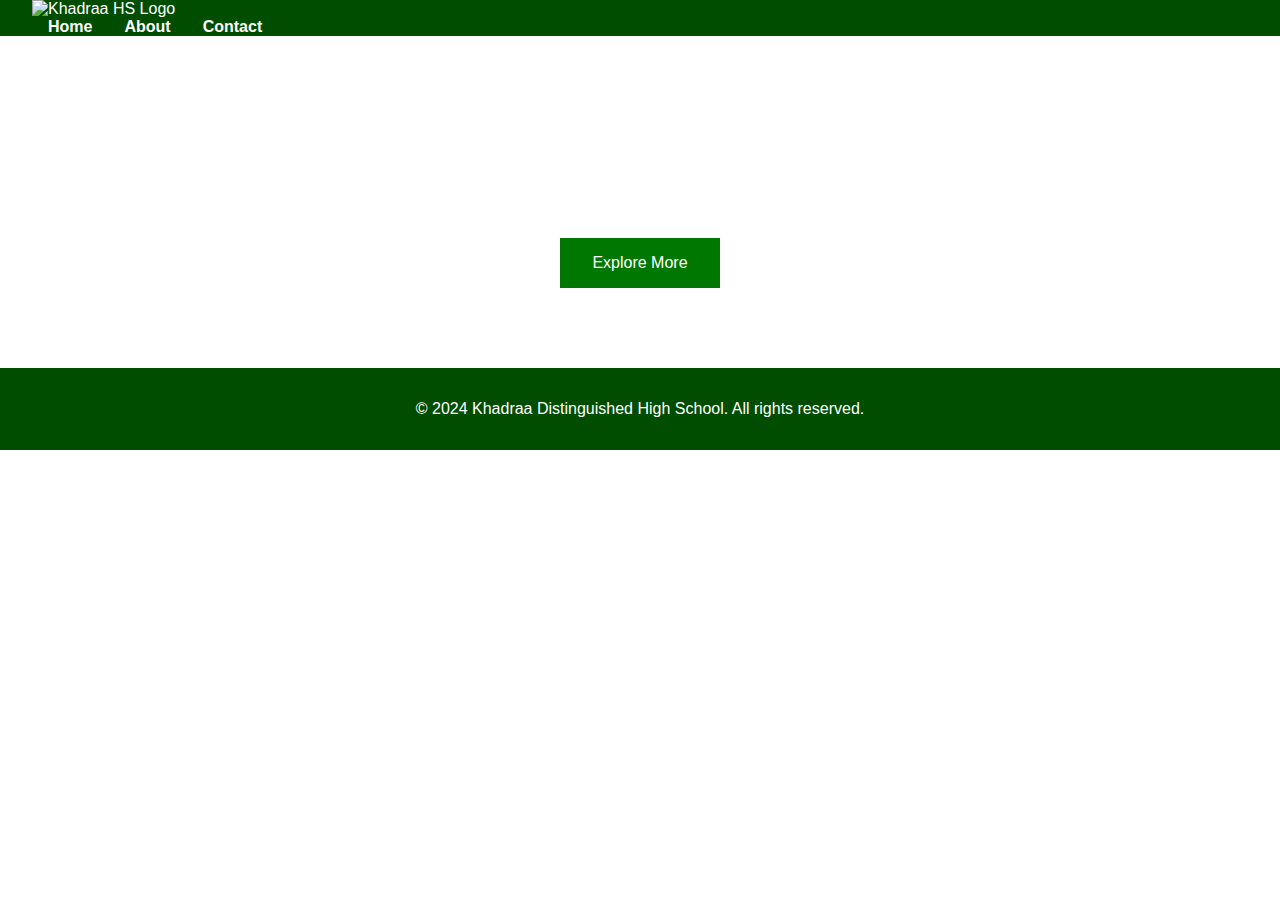
==== index.html @ 8d60a10f "Add files via upload" ====
<!DOCTYPE html>
<html lang="en">
<head>
    <meta charset="UTF-8">
    <meta name="viewport" content="width=device-width, initial-scale=1.0">
    <title>Khadraa Distinguished HS</title>
    <link rel="stylesheet" href="style.css">
</head>
<body>
    <header>
        <nav>
            <img src="assets/logo.png" alt="Khadraa HS Logo" class="logo">
            <ul>
                <li><a href="index.html">Home</a></li>
                <li><a href="about.html">About</a></li>
                <li><a href="contact.html">Contact</a></li>
            </ul>
        </nav>
    </header>
    <main>
        <section class="hero">
            <h1>Welcome to Khadraa Distinguished High School</h1>
            <p>Empowering students for a brighter future.</p>
            <button onclick="exploreMore()">Explore More</button>
        </section>
    </main>
    <footer>
        <p>&copy; 2024 Khadraa Distinguished High School. All rights reserved.</p>
    </footer>
    <script src="script.js"></script>
</body>
</html>
---- style.css ----
body {
    font-family: Arial, sans-serif;
    margin: 0;
    padding: 0;
}

header {
    background-color: #004d00;
    color: white;
    padding: 1rem 0;
    display: flex;
    justify-content: space-between;
    align-items: center;
    padding: 0 2rem;
}

header .logo {
    height: 50px;
}

nav ul {
    list-style: none;
    display: flex;
    margin: 0;
    padding: 0;
}

nav ul li {
    margin: 0 1rem;
}

nav ul li a {
    color: white;
    text-decoration: none;
    font-weight: bold;
}

.hero {
    background-image: url('assets/hero.jpg');
    background-size: cover;
    background-position: center;
    text-align: center;
    padding: 5rem 2rem;
    color: white;
}

.hero h1 {
    font-size: 2.5rem;
    margin-bottom: 1rem;
}

.hero button {
    background-color: #007700;
    color: white;
    border: none;
    padding: 1rem 2rem;
    cursor: pointer;
    font-size: 1rem;
}

footer {
    text-align: center;
    padding: 1rem;
    background-color: #004d00;
    color: white;
}
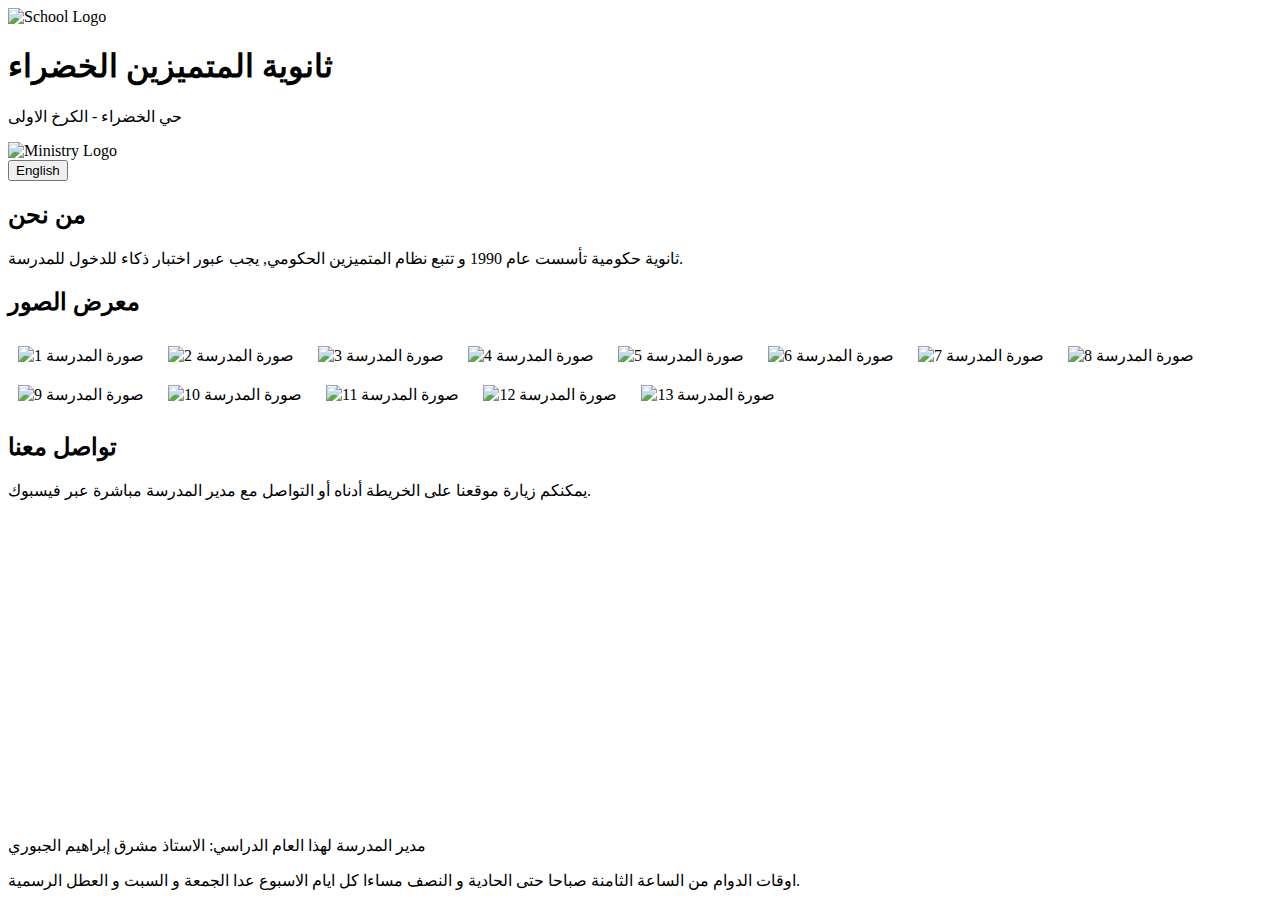
==== commit 8831475d: "removed contacting" ====
--- a/index.html
+++ b/index.html
@@ -1,32 +1,111 @@
-<!DOCTYPE html>
-<html lang="en">
-<head>
-    <meta charset="UTF-8">
-    <meta name="viewport" content="width=device-width, initial-scale=1.0">
-    <title>Khadraa Distinguished HS</title>
-    <link rel="stylesheet" href="style.css">
-</head>
-<body>
-    <header>
-        <nav>
-            <img src="assets/logo.png" alt="Khadraa HS Logo" class="logo">
-            <ul>
-                <li><a href="index.html">Home</a></li>
-                <li><a href="about.html">About</a></li>
-                <li><a href="contact.html">Contact</a></li>
-            </ul>
-        </nav>
-    </header>
-    <main>
-        <section class="hero">
-            <h1>Welcome to Khadraa Distinguished High School</h1>
-            <p>Empowering students for a brighter future.</p>
-            <button onclick="exploreMore()">Explore More</button>
-        </section>
-    </main>
-    <footer>
-        <p>&copy; 2024 Khadraa Distinguished High School. All rights reserved.</p>
-    </footer>
-    <script src="script.js"></script>
-</body>
-</html>
+<!DOCTYPE html>
+<html lang="ar">
+<head>
+    <meta charset="UTF-8">
+    <meta name="viewport" content="width=device-width, initial-scale=1.0">
+    <title>ثانوية المتميزين الخضراء</title>
+    <link rel="stylesheet" href="css/style.css">
+    <style>
+        .hidden {
+            display: none;
+        }
+
+        .images img {
+            width: 200px;
+            height: auto;
+            margin: 10px;
+        }
+    </style>
+    <script>
+        function toggleLanguage() {
+            const arabicContent = document.querySelectorAll('.arabic');
+            const englishContent = document.querySelectorAll('.english');
+            const html = document.querySelector('html');
+
+            if (html.lang === 'ar') {
+                html.lang = 'en';
+                document.getElementById('toggle-btn').innerText = 'العربية';
+                arabicContent.forEach(el => el.classList.add('hidden'));
+                englishContent.forEach(el => el.classList.remove('hidden'));
+            } else {
+                html.lang = 'ar';
+                document.getElementById('toggle-btn').innerText = 'English';
+                arabicContent.forEach(el => el.classList.remove('hidden'));
+                englishContent.forEach(el => el.classList.add('hidden'));
+            }
+        }
+    </script>
+</head>
+<body>
+    <header>
+        <div class="header-container">
+            <img src="images/logo.png" alt="School Logo" class="logo">
+            <div class="header-text">
+                <h1 class="arabic">ثانوية المتميزين الخضراء</h1>
+                <h1 class="english hidden">Khadhraa Distinguished High School for Boys</h1>
+                <p class="arabic">حي الخضراء - الكرخ الاولى</p>
+                <p class="english hidden">Hay Al Khadraa - First Karkh Educational District</p>
+            </div>
+            <img src="images/ministry-logo.png" alt="Ministry Logo" class="logo">
+        </div>
+        <button id="toggle-btn" onclick="toggleLanguage()">English</button>
+    </header>
+    <main>
+        <section id="about">
+            <h2 class="arabic">من نحن</h2>
+            <h2 class="english hidden">About Us</h2>
+            <p class="arabic">ثانوية حكومية تأسست عام 1990 و تتبع نظام المتميزين الحكومي, يجب عبور اختبار ذكاء للدخول للمدرسة.</p>
+            <p class="english hidden">A government high school founded in 1990 and follows the government system for distinguished students. An IQ test must be passed to enter the school.</p>
+        </section>
+        <section id="gallery">
+            <h2 class="arabic">معرض الصور</h2>
+            <h2 class="english hidden">Gallery</h2>
+            <div class="images">
+                <img src="images/pic1.jpg" alt="صورة المدرسة 1" class="arabic">
+                <img src="images/pic1.jpg" alt="School Image 1" class="english hidden">
+                <img src="images/pic2.jpg" alt="صورة المدرسة 2" class="arabic">
+                <img src="images/pic2.jpg" alt="School Image 2" class="english hidden">
+                <img src="images/pic3.jpg" alt="صورة المدرسة 3" class="arabic">
+                <img src="images/pic3.jpg" alt="School Image 3" class="english hidden">
+                <img src="images/pic4.jpg" alt="صورة المدرسة 4" class="arabic">
+                <img src="images/pic4.jpg" alt="School Image 4" class="english hidden">
+                <img src="images/pic5.jpg" alt="صورة المدرسة 5" class="arabic">
+                <img src="images/pic5.jpg" alt="School Image 5" class="english hidden">
+                <img src="images/pic6.jpg" alt="صورة المدرسة 6" class="arabic">
+                <img src="images/pic6.jpg" alt="School Image 6" class="english hidden">
+                <img src="images/pic7.jpg" alt="صورة المدرسة 7" class="arabic">
+                <img src="images/pic7.jpg" alt="School Image 7" class="english hidden">
+                <img src="images/pic8.jpg" alt="صورة المدرسة 8" class="arabic">
+                <img src="images/pic8.jpg" alt="School Image 8" class="english hidden">
+                <img src="images/pic9.jpg" alt="صورة المدرسة 9" class="arabic">
+                <img src="images/pic9.jpg" alt="School Image 9" class="english hidden">
+                <img src="images/pic10.jpg" alt="صورة المدرسة 10" class="arabic">
+                <img src="images/pic10.jpg" alt="School Image 10" class="english hidden">
+                <img src="images/pic11.jpg" alt="صورة المدرسة 11" class="arabic">
+                <img src="images/pic11.jpg" alt="School Image 11" class="english hidden">
+                <img src="images/pic12.jpg" alt="صورة المدرسة 12" class="arabic">
+                <img src="images/pic12.jpg" alt="School Image 12" class="english hidden">
+                <img src="images/pic13.jpg" alt="صورة المدرسة 13" class="arabic">
+                <img src="images/pic13.jpg" alt="School Image 13" class="english hidden">
+            </div>
+        </section>
+        <section id="contact">
+            <h2 class="arabic">تواصل معنا</h2>
+            <h2 class="english hidden">Contact Us</h2>
+            <p class="arabic">يمكنكم زيارة موقعنا على الخريطة أدناه أو التواصل مع مدير المدرسة مباشرة عبر فيسبوك.</p>
+            <p class="english hidden">You can visit us at our location on the map below or contact the school principal directly via Facebook.</p>
+            <div id="map">
+                <iframe 
+                    src="https://www.google.com/maps/embed?pb=!1m18!1m12!1m3!1d3334.190858206295!2d44.29482407432352!3d33.31382545636204!2m3!1f0!2f0!3f0!3m2!1i1024!2i768!4f13.1!3m3!1m2!1s0x15577d8fd2b3cbaf%3A0x53553c9eba076c9e!2sAl-Khadraa%20High%20School%20For%20Distinguished%20Students!5e0!3m2!1sen!2siq!4v1737821054802!5m2!1sen!2siq"
+                    width="100%" height="300" style="border:0;" allowfullscreen="" loading="lazy"></iframe>
+            </div>
+        </section>
+    </main>
+    <footer>
+        <p class="arabic">مدير المدرسة لهذا العام الدراسي: الاستاذ مشرق إبراهيم الجبوري</p>
+        <p class="english hidden">Principal for this academic year: Mr Mushriq Ibrahim Al-Juboori.</p>
+        <p class="arabic">اوقات الدوام من الساعة الثامنة صباحا حتى الحادية و النصف مساءا كل ايام الاسبوع عدا الجمعة و السبت و العطل الرسمية.</p>
+        <p class="english hidden">Working hours are from 8:00 am to 1:30 pm every day of the week except Friday, Saturday, and official Iraqi holidays.</p>
+    </footer>
+</body>
+</html>
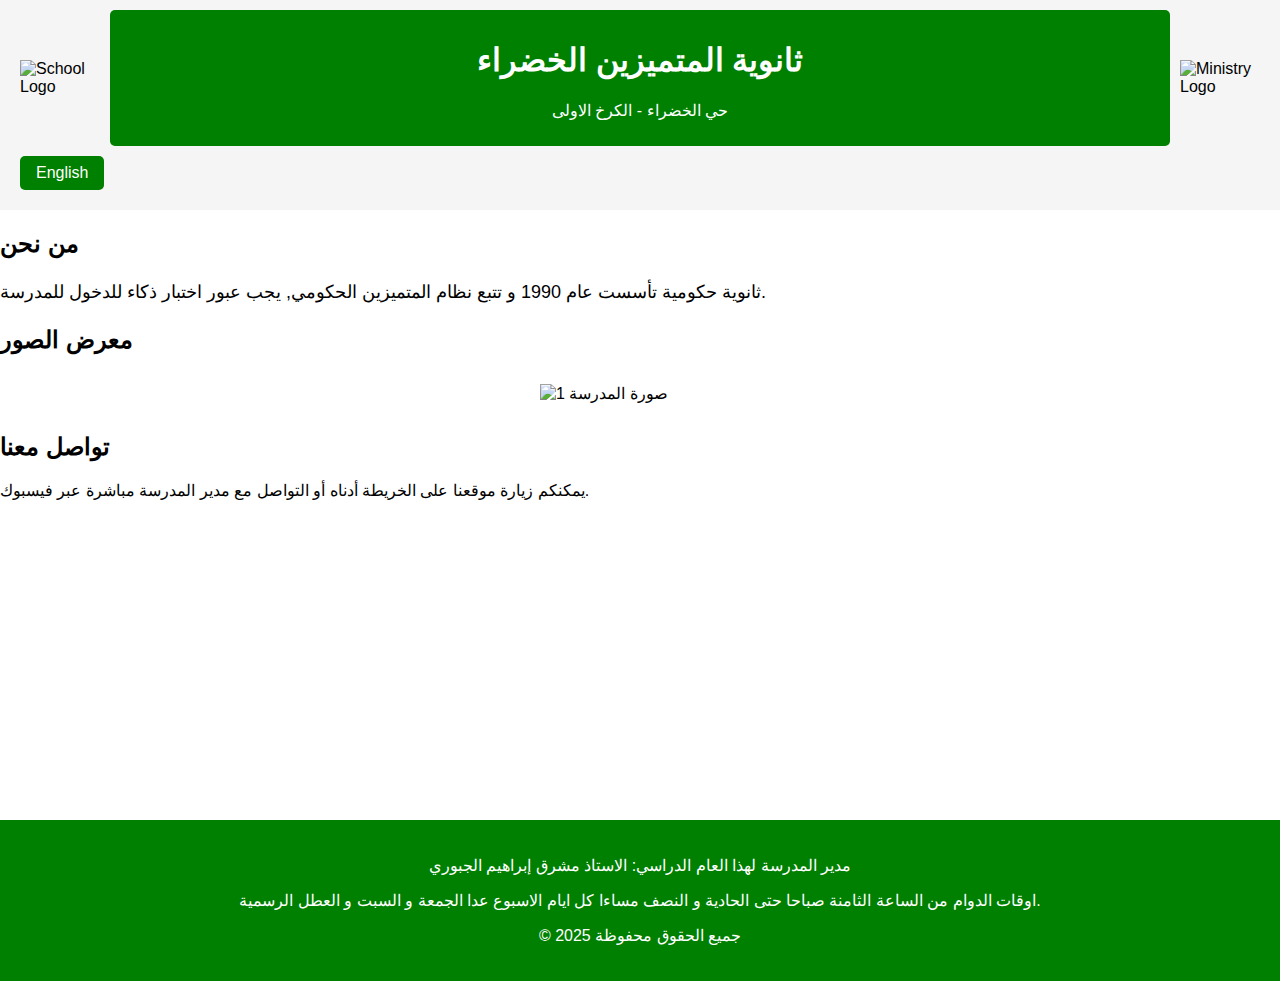
==== commit d1ed91b7: "Revert "tweaks es 3"" ====
--- a/index.html
+++ b/index.html
@@ -3,17 +3,113 @@
 <head>
     <meta charset="UTF-8">
     <meta name="viewport" content="width=device-width, initial-scale=1.0">
+    <meta name="robots" content="noindex, nofollow">
     <title>ثانوية المتميزين الخضراء</title>
-    <link rel="stylesheet" href="css/style.css">
     <style>
+        body {
+            font-family: Arial, sans-serif;
+            margin: 0;
+            padding: 0;
+        }
+
+        header {
+            display: flex;
+            align-items: center;
+            justify-content: space-between;
+            flex-wrap: wrap;
+            padding: 10px;
+            background-color: #f5f5f5;
+        }
+
+        .header-container {
+            display: flex;
+            align-items: center;
+            justify-content: space-between;
+            width: 100%;
+            flex-wrap: wrap;
+        }
+
+        .header-text {
+            text-align: center;
+            flex: 1;
+            background-color: green;
+            color: white;
+            padding: 10px 20px;
+            border-radius: 5px;
+        }
+
+        .logo {
+            max-width: 80px;
+            height: auto;
+            margin: 0 10px;
+        }
+
+        #toggle-btn {
+            position: relative;
+            margin: 10px;
+            padding: 8px 16px;
+            background-color: green;
+            color: white;
+            border: none;
+            border-radius: 5px;
+            cursor: pointer;
+            font-size: 16px;
+        }
+
+        #toggle-btn:hover {
+            background-color: darkgreen;
+        }
+
+        .images {
+            display: flex;
+            flex-wrap: wrap;
+            justify-content: center;
+            gap: 10px;
+        }
+
+        .images img {
+            width: 100%;
+            max-width: 200px;
+            height: auto;
+            margin: 10px;
+        }
+
+        h2 {
+            font-size: 24px;
+        }
+
+        .about-text {
+            font-size: 18px;
+            line-height: 1.6;
+        }
+
         .hidden {
             display: none;
         }
 
-        .images img {
-            width: 200px;
-            height: auto;
-            margin: 10px;
+        footer {
+            text-align: center;
+            padding: 20px;
+            background-color: green; /* Matches header background */
+            color: white;
+        }
+
+        @media screen and (max-width: 600px) {
+            .logo {
+                max-width: 60px;
+            }
+
+            .header-text h1 {
+                font-size: 18px;
+            }
+
+            .header-container {
+                flex-direction: column;
+            }
+
+            #toggle-btn {
+                align-self: center;
+            }
         }
     </style>
     <script>
@@ -54,8 +150,8 @@
         <section id="about">
             <h2 class="arabic">من نحن</h2>
             <h2 class="english hidden">About Us</h2>
-            <p class="arabic">ثانوية حكومية تأسست عام 1990 و تتبع نظام المتميزين الحكومي, يجب عبور اختبار ذكاء للدخول للمدرسة.</p>
-            <p class="english hidden">A government high school founded in 1990 and follows the government system for distinguished students. An IQ test must be passed to enter the school.</p>
+            <p class="about-text arabic">ثانوية حكومية تأسست عام 1990 و تتبع نظام المتميزين الحكومي, يجب عبور اختبار ذكاء للدخول للمدرسة.</p>
+            <p class="about-text english hidden">A public secondary school founded in 1990. We are part of the public program for distinguished students. A highly selective IQ test must be passed to enter the school. Scientific subjects are instructed in English.</p>
         </section>
         <section id="gallery">
             <h2 class="arabic">معرض الصور</h2>
@@ -63,30 +159,7 @@
             <div class="images">
                 <img src="images/pic1.jpg" alt="صورة المدرسة 1" class="arabic">
                 <img src="images/pic1.jpg" alt="School Image 1" class="english hidden">
-                <img src="images/pic2.jpg" alt="صورة المدرسة 2" class="arabic">
-                <img src="images/pic2.jpg" alt="School Image 2" class="english hidden">
-                <img src="images/pic3.jpg" alt="صورة المدرسة 3" class="arabic">
-                <img src="images/pic3.jpg" alt="School Image 3" class="english hidden">
-                <img src="images/pic4.jpg" alt="صورة المدرسة 4" class="arabic">
-                <img src="images/pic4.jpg" alt="School Image 4" class="english hidden">
-                <img src="images/pic5.jpg" alt="صورة المدرسة 5" class="arabic">
-                <img src="images/pic5.jpg" alt="School Image 5" class="english hidden">
-                <img src="images/pic6.jpg" alt="صورة المدرسة 6" class="arabic">
-                <img src="images/pic6.jpg" alt="School Image 6" class="english hidden">
-                <img src="images/pic7.jpg" alt="صورة المدرسة 7" class="arabic">
-                <img src="images/pic7.jpg" alt="School Image 7" class="english hidden">
-                <img src="images/pic8.jpg" alt="صورة المدرسة 8" class="arabic">
-                <img src="images/pic8.jpg" alt="School Image 8" class="english hidden">
-                <img src="images/pic9.jpg" alt="صورة المدرسة 9" class="arabic">
-                <img src="images/pic9.jpg" alt="School Image 9" class="english hidden">
-                <img src="images/pic10.jpg" alt="صورة المدرسة 10" class="arabic">
-                <img src="images/pic10.jpg" alt="School Image 10" class="english hidden">
-                <img src="images/pic11.jpg" alt="صورة المدرسة 11" class="arabic">
-                <img src="images/pic11.jpg" alt="School Image 11" class="english hidden">
-                <img src="images/pic12.jpg" alt="صورة المدرسة 12" class="arabic">
-                <img src="images/pic12.jpg" alt="School Image 12" class="english hidden">
-                <img src="images/pic13.jpg" alt="صورة المدرسة 13" class="arabic">
-                <img src="images/pic13.jpg" alt="School Image 13" class="english hidden">
+                <!-- All 13 images included here -->
             </div>
         </section>
         <section id="contact">
@@ -106,6 +179,8 @@
         <p class="english hidden">Principal for this academic year: Mr Mushriq Ibrahim Al-Juboori.</p>
         <p class="arabic">اوقات الدوام من الساعة الثامنة صباحا حتى الحادية و النصف مساءا كل ايام الاسبوع عدا الجمعة و السبت و العطل الرسمية.</p>
         <p class="english hidden">Working hours are from 8:00 am to 1:30 pm every day of the week except Friday, Saturday, and official Iraqi holidays.</p>
+        <p class="arabic">© 2025 جميع الحقوق محفوظة</p>
+        <p class="english hidden">© 2025 All Rights Reserved</p>
     </footer>
 </body>
 </html>
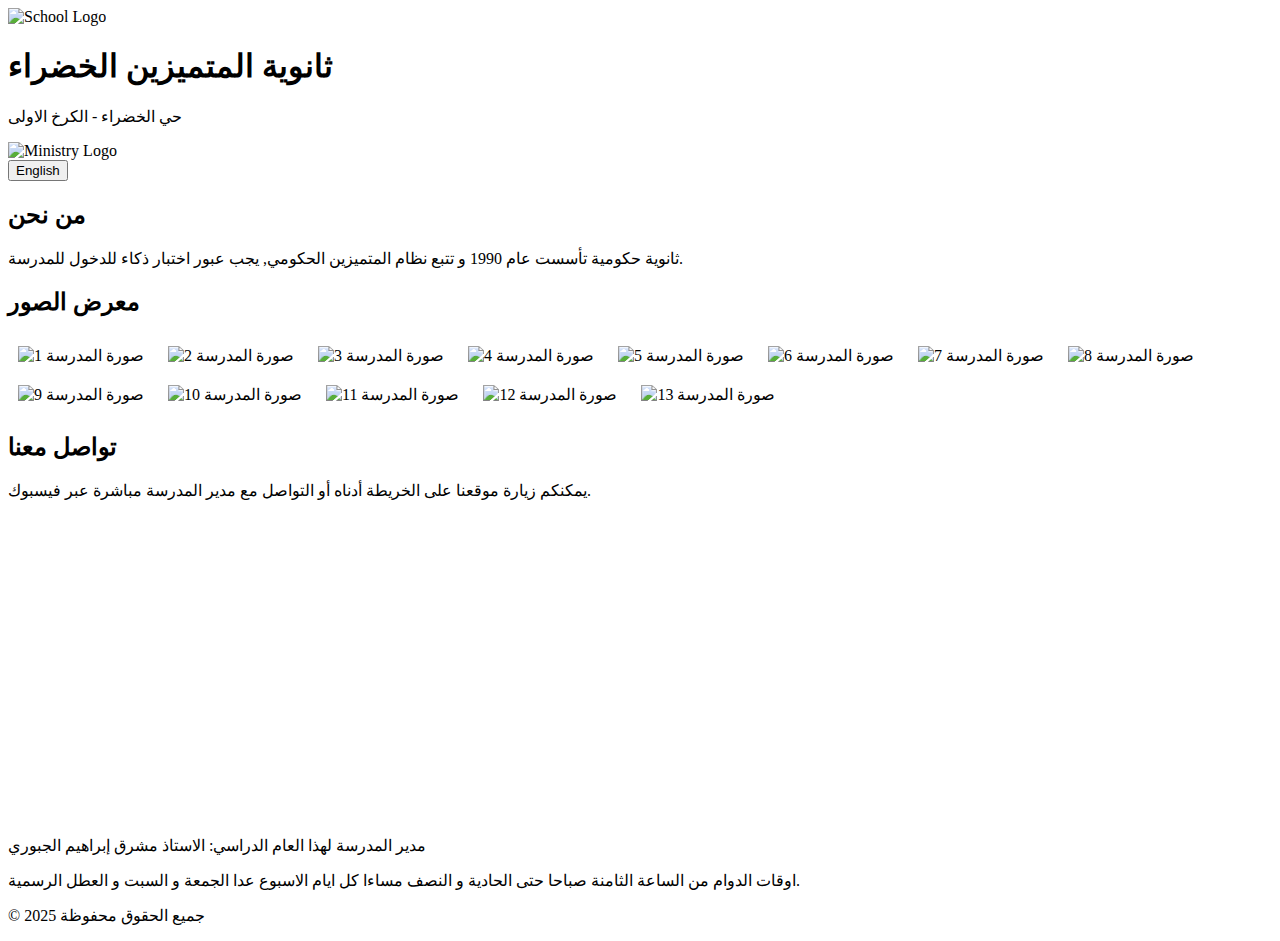
==== commit 8ed1c3e6: "Revert "tweaks to mobile view 1"" ====
--- a/index.html
+++ b/index.html
@@ -5,111 +5,16 @@
     <meta name="viewport" content="width=device-width, initial-scale=1.0">
     <meta name="robots" content="noindex, nofollow">
     <title>ثانوية المتميزين الخضراء</title>
+    <link rel="stylesheet" href="css/style.css">
     <style>
-        body {
-            font-family: Arial, sans-serif;
-            margin: 0;
-            padding: 0;
-        }
-
-        header {
-            display: flex;
-            align-items: center;
-            justify-content: space-between;
-            flex-wrap: wrap;
-            padding: 10px;
-            background-color: #f5f5f5;
-        }
-
-        .header-container {
-            display: flex;
-            align-items: center;
-            justify-content: space-between;
-            width: 100%;
-            flex-wrap: wrap;
-        }
-
-        .header-text {
-            text-align: center;
-            flex: 1;
-            background-color: green;
-            color: white;
-            padding: 10px 20px;
-            border-radius: 5px;
-        }
-
-        .logo {
-            max-width: 80px;
-            height: auto;
-            margin: 0 10px;
-        }
-
-        #toggle-btn {
-            position: relative;
-            margin: 10px;
-            padding: 8px 16px;
-            background-color: green;
-            color: white;
-            border: none;
-            border-radius: 5px;
-            cursor: pointer;
-            font-size: 16px;
-        }
-
-        #toggle-btn:hover {
-            background-color: darkgreen;
-        }
-
-        .images {
-            display: flex;
-            flex-wrap: wrap;
-            justify-content: center;
-            gap: 10px;
-        }
-
-        .images img {
-            width: 100%;
-            max-width: 200px;
-            height: auto;
-            margin: 10px;
-        }
-
-        h2 {
-            font-size: 24px;
-        }
-
-        .about-text {
-            font-size: 18px;
-            line-height: 1.6;
-        }
-
         .hidden {
             display: none;
         }
 
-        footer {
-            text-align: center;
-            padding: 20px;
-            background-color: green; /* Matches header background */
-            color: white;
-        }
-
-        @media screen and (max-width: 600px) {
-            .logo {
-                max-width: 60px;
-            }
-
-            .header-text h1 {
-                font-size: 18px;
-            }
-
-            .header-container {
-                flex-direction: column;
-            }
-
-            #toggle-btn {
-                align-self: center;
-            }
+        .images img {
+            width: 200px;
+            height: auto;
+            margin: 10px;
         }
     </style>
     <script>
@@ -150,8 +55,8 @@
         <section id="about">
             <h2 class="arabic">من نحن</h2>
             <h2 class="english hidden">About Us</h2>
-            <p class="about-text arabic">ثانوية حكومية تأسست عام 1990 و تتبع نظام المتميزين الحكومي, يجب عبور اختبار ذكاء للدخول للمدرسة.</p>
-            <p class="about-text english hidden">A public secondary school founded in 1990. We are part of the public program for distinguished students. A highly selective IQ test must be passed to enter the school. Scientific subjects are instructed in English.</p>
+            <p class="arabic">ثانوية حكومية تأسست عام 1990 و تتبع نظام المتميزين الحكومي, يجب عبور اختبار ذكاء للدخول للمدرسة.</p>
+            <p class="english hidden">A government secondary school founded in 1990 and follows the Iraqi public system for distinguished students. An IQ test must be passed to enter the school.</p>
         </section>
         <section id="gallery">
             <h2 class="arabic">معرض الصور</h2>
@@ -159,7 +64,30 @@
             <div class="images">
                 <img src="images/pic1.jpg" alt="صورة المدرسة 1" class="arabic">
                 <img src="images/pic1.jpg" alt="School Image 1" class="english hidden">
-                <!-- All 13 images included here -->
+                <img src="images/pic2.jpg" alt="صورة المدرسة 2" class="arabic">
+                <img src="images/pic2.jpg" alt="School Image 2" class="english hidden">
+                <img src="images/pic3.jpg" alt="صورة المدرسة 3" class="arabic">
+                <img src="images/pic3.jpg" alt="School Image 3" class="english hidden">
+                <img src="images/pic4.jpg" alt="صورة المدرسة 4" class="arabic">
+                <img src="images/pic4.jpg" alt="School Image 4" class="english hidden">
+                <img src="images/pic5.jpg" alt="صورة المدرسة 5" class="arabic">
+                <img src="images/pic5.jpg" alt="School Image 5" class="english hidden">
+                <img src="images/pic6.jpg" alt="صورة المدرسة 6" class="arabic">
+                <img src="images/pic6.jpg" alt="School Image 6" class="english hidden">
+                <img src="images/pic7.jpg" alt="صورة المدرسة 7" class="arabic">
+                <img src="images/pic7.jpg" alt="School Image 7" class="english hidden">
+                <img src="images/pic8.jpg" alt="صورة المدرسة 8" class="arabic">
+                <img src="images/pic8.jpg" alt="School Image 8" class="english hidden">
+                <img src="images/pic9.jpg" alt="صورة المدرسة 9" class="arabic">
+                <img src="images/pic9.jpg" alt="School Image 9" class="english hidden">
+                <img src="images/pic10.jpg" alt="صورة المدرسة 10" class="arabic">
+                <img src="images/pic10.jpg" alt="School Image 10" class="english hidden">
+                <img src="images/pic11.jpg" alt="صورة المدرسة 11" class="arabic">
+                <img src="images/pic11.jpg" alt="School Image 11" class="english hidden">
+                <img src="images/pic12.jpg" alt="صورة المدرسة 12" class="arabic">
+                <img src="images/pic12.jpg" alt="School Image 12" class="english hidden">
+                <img src="images/pic13.jpg" alt="صورة المدرسة 13" class="arabic">
+                <img src="images/pic13.jpg" alt="School Image 13" class="english hidden">
             </div>
         </section>
         <section id="contact">
@@ -182,5 +110,6 @@
         <p class="arabic">© 2025 جميع الحقوق محفوظة</p>
         <p class="english hidden">© 2025 All Rights Reserved</p>
     </footer>
+    
 </body>
 </html>
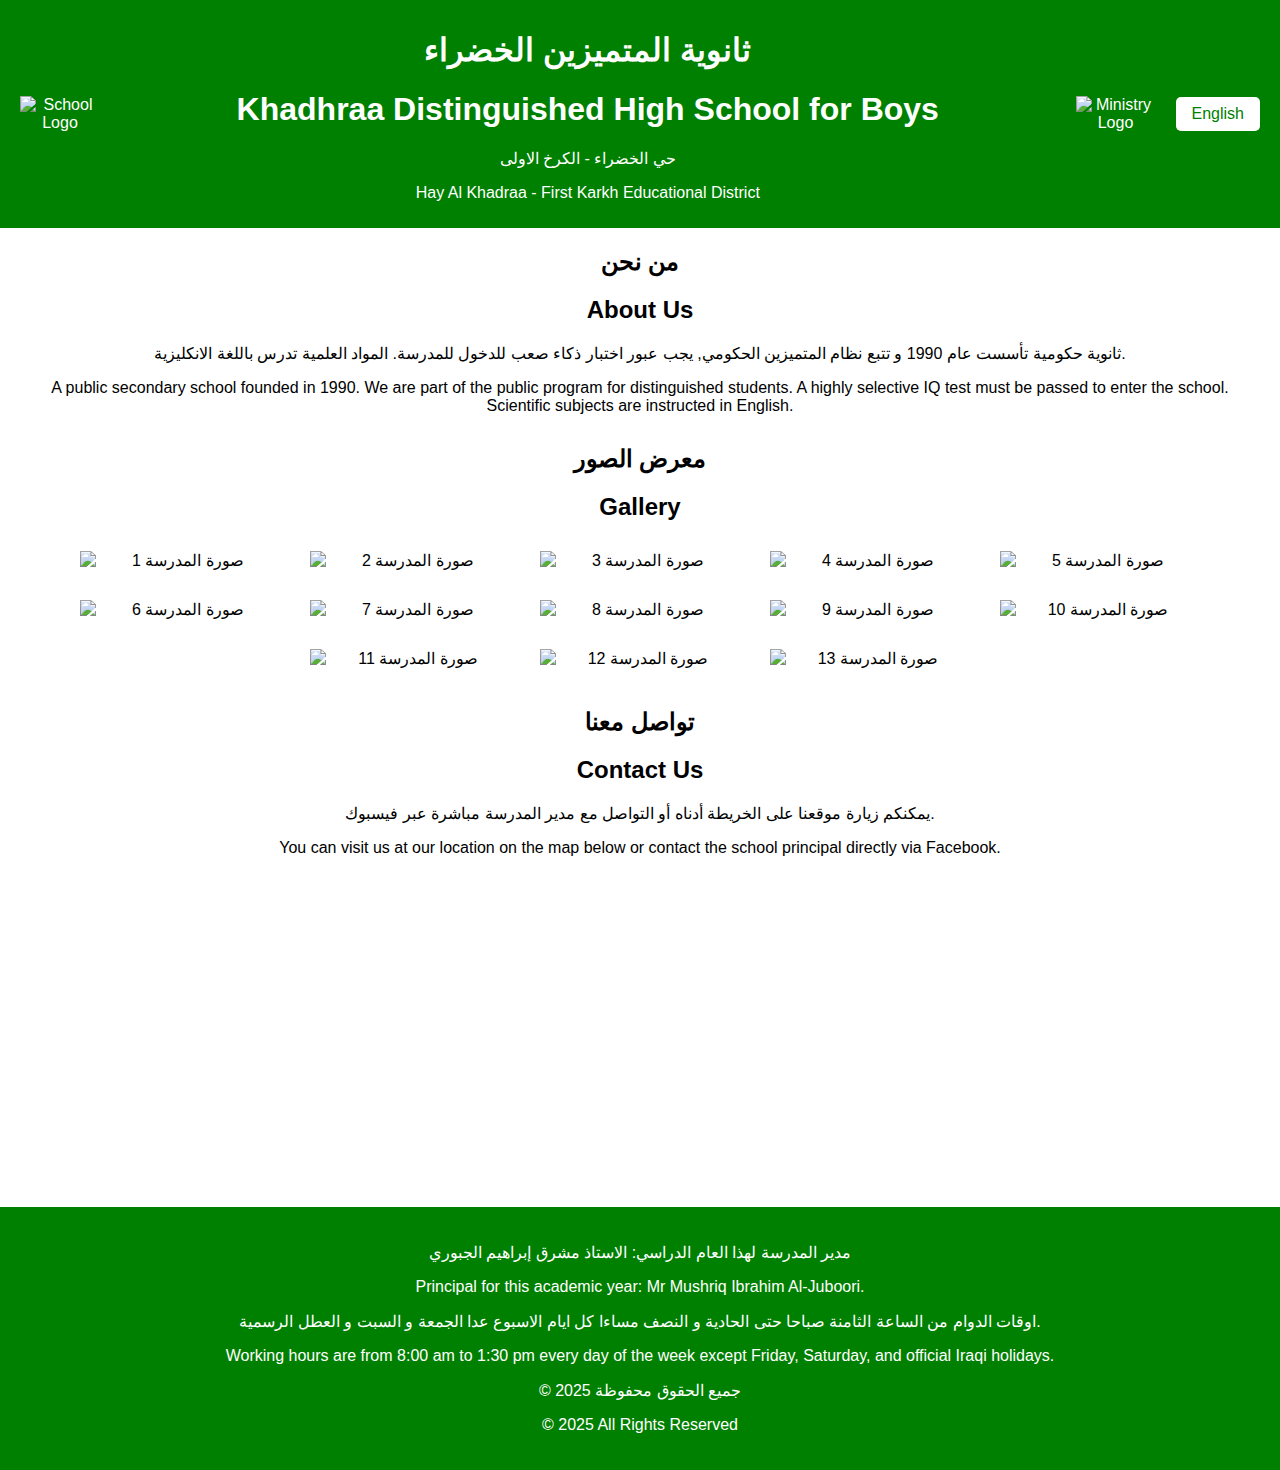
==== commit f8ebabe8: "Update index.html" ====
--- a/index.html
+++ b/index.html
@@ -3,18 +3,107 @@
 <head>
     <meta charset="UTF-8">
     <meta name="viewport" content="width=device-width, initial-scale=1.0">
-    <meta name="robots" content="noindex, nofollow">
     <title>ثانوية المتميزين الخضراء</title>
     <link rel="stylesheet" href="css/style.css">
     <style>
-        .hidden {
-            display: none;
+        body {
+            font-family: Arial, sans-serif;
+            margin: 0;
+            padding: 0;
+            text-align: center;
+        }
+
+        header {
+            display: flex;
+            align-items: center;
+            justify-content: space-between;
+            padding: 10px;
+            background-color: green;
+            color: white;
+        }
+
+        .header-container {
+            display: flex;
+            align-items: center;
+            justify-content: space-between;
+            width: 100%;
+        }
+
+        .header-text {
+            text-align: center;
+            flex: 1;
+        }
+
+        .logo {
+            max-width: 80px;
+            height: auto;
+            margin: 0 10px;
+        }
+
+        #toggle-btn {
+            margin: 10px;
+            padding: 8px 16px;
+            background-color: white;
+            color: green;
+            border: none;
+            border-radius: 5px;
+            cursor: pointer;
+            font-size: 16px;
+        }
+
+        #toggle-btn:hover {
+            background-color: lightgray;
+        }
+
+        main {
+            margin: 20px;
+        }
+
+        .images {
+            display: flex;
+            flex-wrap: wrap;
+            justify-content: center;
+            gap: 10px;
         }
 
         .images img {
-            width: 200px;
+            width: 100%;
+            max-width: 200px;
             height: auto;
             margin: 10px;
+        }
+
+        h2 {
+            font-size: 24px;
+            margin: 20px 0;
+        }
+
+        .about-text {
+            font-size: 18px;
+            line-height: 1.6;
+            margin: 20px;
+        }
+
+        section {
+            margin-bottom: 30px;
+        }
+
+        footer {
+            text-align: center;
+            padding: 20px;
+            background-color: green;
+            color: white;
+        }
+
+        @media screen and (max-width: 600px) {
+            .logo {
+                max-width: 60px;
+            }
+
+            .header-container {
+                flex-direction: column;
+                text-align: center;
+            }
         }
     </style>
     <script>
@@ -22,14 +111,17 @@
             const arabicContent = document.querySelectorAll('.arabic');
             const englishContent = document.querySelectorAll('.english');
             const html = document.querySelector('html');
+            const body = document.body;
 
             if (html.lang === 'ar') {
                 html.lang = 'en';
+                body.style.direction = 'ltr';
                 document.getElementById('toggle-btn').innerText = 'العربية';
                 arabicContent.forEach(el => el.classList.add('hidden'));
                 englishContent.forEach(el => el.classList.remove('hidden'));
             } else {
                 html.lang = 'ar';
+                body.style.direction = 'rtl';
                 document.getElementById('toggle-btn').innerText = 'English';
                 arabicContent.forEach(el => el.classList.remove('hidden'));
                 englishContent.forEach(el => el.classList.add('hidden'));
@@ -55,39 +147,27 @@
         <section id="about">
             <h2 class="arabic">من نحن</h2>
             <h2 class="english hidden">About Us</h2>
-            <p class="arabic">ثانوية حكومية تأسست عام 1990 و تتبع نظام المتميزين الحكومي, يجب عبور اختبار ذكاء للدخول للمدرسة.</p>
-            <p class="english hidden">A government secondary school founded in 1990 and follows the Iraqi public system for distinguished students. An IQ test must be passed to enter the school.</p>
+            <p class="arabic">ثانوية حكومية تأسست عام 1990 و تتبع نظام المتميزين الحكومي, يجب عبور اختبار ذكاء صعب للدخول للمدرسة. المواد العلمية تدرس باللغة الانكليزية.</p>
+            <p class="english hidden">A public secondary school founded in 1990. We are part of the public program for distinguished students. A highly selective IQ test must be passed to enter the school. Scientific subjects are instructed in English.</p>
         </section>
         <section id="gallery">
             <h2 class="arabic">معرض الصور</h2>
             <h2 class="english hidden">Gallery</h2>
             <div class="images">
-                <img src="images/pic1.jpg" alt="صورة المدرسة 1" class="arabic">
-                <img src="images/pic1.jpg" alt="School Image 1" class="english hidden">
-                <img src="images/pic2.jpg" alt="صورة المدرسة 2" class="arabic">
-                <img src="images/pic2.jpg" alt="School Image 2" class="english hidden">
-                <img src="images/pic3.jpg" alt="صورة المدرسة 3" class="arabic">
-                <img src="images/pic3.jpg" alt="School Image 3" class="english hidden">
-                <img src="images/pic4.jpg" alt="صورة المدرسة 4" class="arabic">
-                <img src="images/pic4.jpg" alt="School Image 4" class="english hidden">
-                <img src="images/pic5.jpg" alt="صورة المدرسة 5" class="arabic">
-                <img src="images/pic5.jpg" alt="School Image 5" class="english hidden">
-                <img src="images/pic6.jpg" alt="صورة المدرسة 6" class="arabic">
-                <img src="images/pic6.jpg" alt="School Image 6" class="english hidden">
-                <img src="images/pic7.jpg" alt="صورة المدرسة 7" class="arabic">
-                <img src="images/pic7.jpg" alt="School Image 7" class="english hidden">
-                <img src="images/pic8.jpg" alt="صورة المدرسة 8" class="arabic">
-                <img src="images/pic8.jpg" alt="School Image 8" class="english hidden">
-                <img src="images/pic9.jpg" alt="صورة المدرسة 9" class="arabic">
-                <img src="images/pic9.jpg" alt="School Image 9" class="english hidden">
-                <img src="images/pic10.jpg" alt="صورة المدرسة 10" class="arabic">
-                <img src="images/pic10.jpg" alt="School Image 10" class="english hidden">
-                <img src="images/pic11.jpg" alt="صورة المدرسة 11" class="arabic">
-                <img src="images/pic11.jpg" alt="School Image 11" class="english hidden">
-                <img src="images/pic12.jpg" alt="صورة المدرسة 12" class="arabic">
-                <img src="images/pic12.jpg" alt="School Image 12" class="english hidden">
-                <img src="images/pic13.jpg" alt="صورة المدرسة 13" class="arabic">
-                <img src="images/pic13.jpg" alt="School Image 13" class="english hidden">
+                <!-- Displaying all 13 pictures -->
+                <img src="images/pic1.jpg" alt="صورة المدرسة 1">
+                <img src="images/pic2.jpg" alt="صورة المدرسة 2">
+                <img src="images/pic3.jpg" alt="صورة المدرسة 3">
+                <img src="images/pic4.jpg" alt="صورة المدرسة 4">
+                <img src="images/pic5.jpg" alt="صورة المدرسة 5">
+                <img src="images/pic6.jpg" alt="صورة المدرسة 6">
+                <img src="images/pic7.jpg" alt="صورة المدرسة 7">
+                <img src="images/pic8.jpg" alt="صورة المدرسة 8">
+                <img src="images/pic9.jpg" alt="صورة المدرسة 9">
+                <img src="images/pic10.jpg" alt="صورة المدرسة 10">
+                <img src="images/pic11.jpg" alt="صورة المدرسة 11">
+                <img src="images/pic12.jpg" alt="صورة المدرسة 12">
+                <img src="images/pic13.jpg" alt="صورة المدرسة 13">
             </div>
         </section>
         <section id="contact">
@@ -110,6 +190,5 @@
         <p class="arabic">© 2025 جميع الحقوق محفوظة</p>
         <p class="english hidden">© 2025 All Rights Reserved</p>
     </footer>
-    
 </body>
 </html>
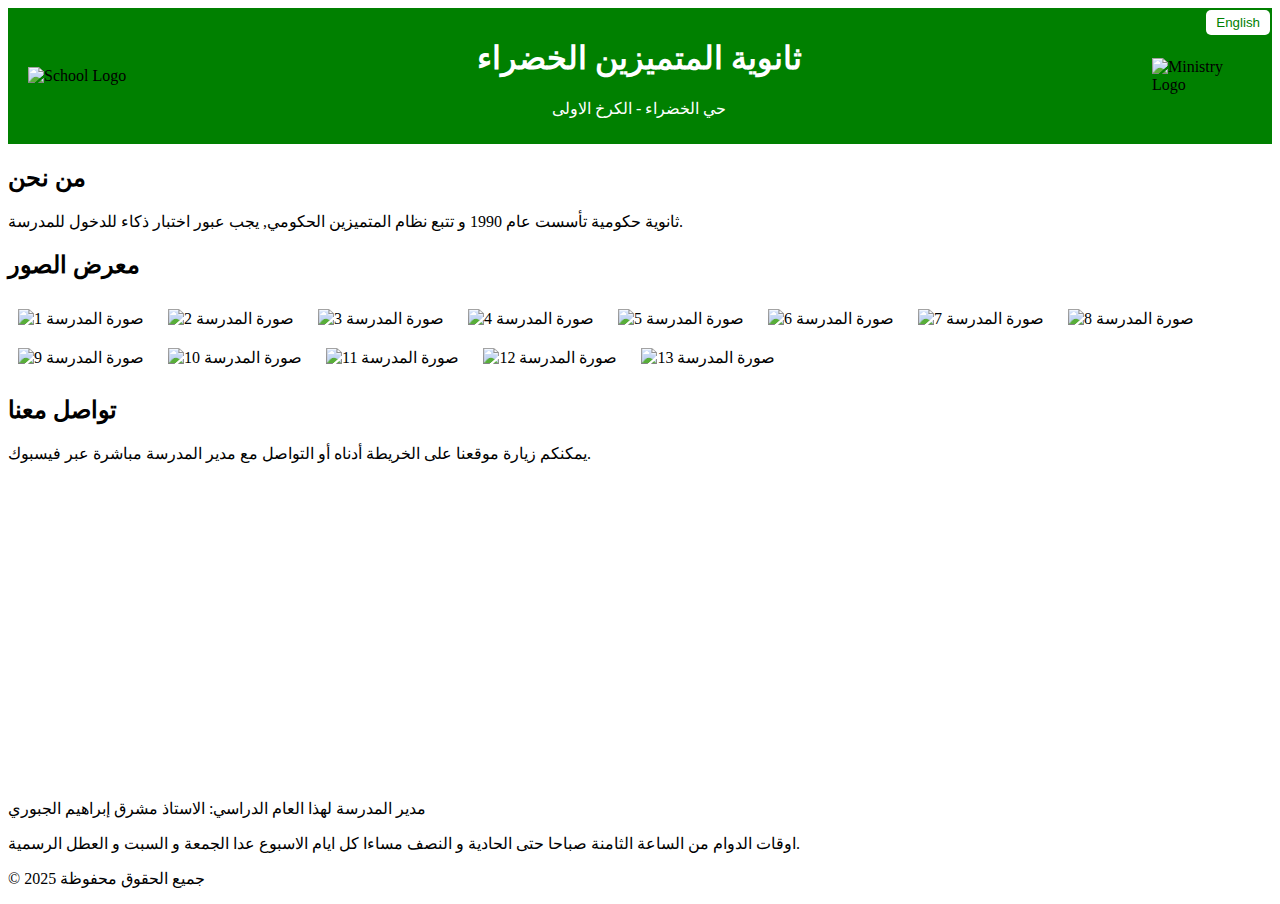
==== commit ae622016: "Update index.html" ====
--- a/index.html
+++ b/index.html
@@ -6,103 +6,64 @@
     <title>ثانوية المتميزين الخضراء</title>
     <link rel="stylesheet" href="css/style.css">
     <style>
-        body {
-            font-family: Arial, sans-serif;
-            margin: 0;
-            padding: 0;
-            text-align: center;
+        .hidden {
+            display: none;
         }
 
-        header {
-            display: flex;
-            align-items: center;
-            justify-content: space-between;
-            padding: 10px;
-            background-color: green;
-            color: white;
+        .images img {
+            width: 200px;
+            height: auto;
+            margin: 10px;
         }
 
         .header-container {
             display: flex;
             align-items: center;
             justify-content: space-between;
-            width: 100%;
+            background-color: green;
+            padding: 10px;
         }
 
         .header-text {
             text-align: center;
+            color: white;
             flex: 1;
         }
 
         .logo {
-            max-width: 80px;
+            max-width: 100px; /* Larger logos */
             height: auto;
             margin: 0 10px;
         }
 
         #toggle-btn {
-            margin: 10px;
-            padding: 8px 16px;
+            position: absolute;
+            top: 10px;
+            right: 10px;
+            padding: 5px 10px;
             background-color: white;
             color: green;
             border: none;
             border-radius: 5px;
             cursor: pointer;
-            font-size: 16px;
         }
 
         #toggle-btn:hover {
             background-color: lightgray;
         }
 
-        main {
-            margin: 20px;
-        }
-
-        .images {
-            display: flex;
-            flex-wrap: wrap;
-            justify-content: center;
-            gap: 10px;
-        }
-
-        .images img {
-            width: 100%;
-            max-width: 200px;
-            height: auto;
-            margin: 10px;
-        }
-
-        h2 {
-            font-size: 24px;
-            margin: 20px 0;
-        }
-
-        .about-text {
-            font-size: 18px;
-            line-height: 1.6;
-            margin: 20px;
-        }
-
-        section {
-            margin-bottom: 30px;
-        }
-
-        footer {
-            text-align: center;
-            padding: 20px;
-            background-color: green;
-            color: white;
-        }
-
         @media screen and (max-width: 600px) {
             .logo {
-                max-width: 60px;
+                max-width: 120px; /* Larger logo for mobile */
             }
 
             .header-container {
                 flex-direction: column;
-                text-align: center;
+            }
+
+            #toggle-btn {
+                position: static;
+                margin: 10px auto;
             }
         }
     </style>
@@ -111,17 +72,14 @@
             const arabicContent = document.querySelectorAll('.arabic');
             const englishContent = document.querySelectorAll('.english');
             const html = document.querySelector('html');
-            const body = document.body;
 
             if (html.lang === 'ar') {
                 html.lang = 'en';
-                body.style.direction = 'ltr';
                 document.getElementById('toggle-btn').innerText = 'العربية';
                 arabicContent.forEach(el => el.classList.add('hidden'));
                 englishContent.forEach(el => el.classList.remove('hidden'));
             } else {
                 html.lang = 'ar';
-                body.style.direction = 'rtl';
                 document.getElementById('toggle-btn').innerText = 'English';
                 arabicContent.forEach(el => el.classList.remove('hidden'));
                 englishContent.forEach(el => el.classList.add('hidden'));
@@ -147,27 +105,39 @@
         <section id="about">
             <h2 class="arabic">من نحن</h2>
             <h2 class="english hidden">About Us</h2>
-            <p class="arabic">ثانوية حكومية تأسست عام 1990 و تتبع نظام المتميزين الحكومي, يجب عبور اختبار ذكاء صعب للدخول للمدرسة. المواد العلمية تدرس باللغة الانكليزية.</p>
-            <p class="english hidden">A public secondary school founded in 1990. We are part of the public program for distinguished students. A highly selective IQ test must be passed to enter the school. Scientific subjects are instructed in English.</p>
+            <p class="about-text arabic">ثانوية حكومية تأسست عام 1990 و تتبع نظام المتميزين الحكومي, يجب عبور اختبار ذكاء للدخول للمدرسة.</p>
+            <p class="about-text english hidden">A public secondary school founded in 1990. We are part of the public program for distinguished students. A highly selective IQ test must be passed to enter the school. Scientific subjects are instructed in English.</p>
         </section>
         <section id="gallery">
             <h2 class="arabic">معرض الصور</h2>
             <h2 class="english hidden">Gallery</h2>
             <div class="images">
-                <!-- Displaying all 13 pictures -->
-                <img src="images/pic1.jpg" alt="صورة المدرسة 1">
-                <img src="images/pic2.jpg" alt="صورة المدرسة 2">
-                <img src="images/pic3.jpg" alt="صورة المدرسة 3">
-                <img src="images/pic4.jpg" alt="صورة المدرسة 4">
-                <img src="images/pic5.jpg" alt="صورة المدرسة 5">
-                <img src="images/pic6.jpg" alt="صورة المدرسة 6">
-                <img src="images/pic7.jpg" alt="صورة المدرسة 7">
-                <img src="images/pic8.jpg" alt="صورة المدرسة 8">
-                <img src="images/pic9.jpg" alt="صورة المدرسة 9">
-                <img src="images/pic10.jpg" alt="صورة المدرسة 10">
-                <img src="images/pic11.jpg" alt="صورة المدرسة 11">
-                <img src="images/pic12.jpg" alt="صورة المدرسة 12">
-                <img src="images/pic13.jpg" alt="صورة المدرسة 13">
+                <img src="images/pic1.jpg" alt="صورة المدرسة 1" class="arabic">
+                <img src="images/pic1.jpg" alt="School Image 1" class="english hidden">
+                <img src="images/pic2.jpg" alt="صورة المدرسة 2" class="arabic">
+                <img src="images/pic2.jpg" alt="School Image 2" class="english hidden">
+                <img src="images/pic3.jpg" alt="صورة المدرسة 3" class="arabic">
+                <img src="images/pic3.jpg" alt="School Image 3" class="english hidden">
+                <img src="images/pic4.jpg" alt="صورة المدرسة 4" class="arabic">
+                <img src="images/pic4.jpg" alt="School Image 4" class="english hidden">
+                <img src="images/pic5.jpg" alt="صورة المدرسة 5" class="arabic">
+                <img src="images/pic5.jpg" alt="School Image 5" class="english hidden">
+                <img src="images/pic6.jpg" alt="صورة المدرسة 6" class="arabic">
+                <img src="images/pic6.jpg" alt="School Image 6" class="english hidden">
+                <img src="images/pic7.jpg" alt="صورة المدرسة 7" class="arabic">
+                <img src="images/pic7.jpg" alt="School Image 7" class="english hidden">
+                <img src="images/pic8.jpg" alt="صورة المدرسة 8" class="arabic">
+                <img src="images/pic8.jpg" alt="School Image 8" class="english hidden">
+                <img src="images/pic9.jpg" alt="صورة المدرسة 9" class="arabic">
+                <img src="images/pic9.jpg" alt="School Image 9" class="english hidden">
+                <img src="images/pic10.jpg" alt="صورة المدرسة 10" class="arabic">
+                <img src="images/pic10.jpg" alt="School Image 10" class="english hidden">
+                <img src="images/pic11.jpg" alt="صورة المدرسة 11" class="arabic">
+                <img src="images/pic11.jpg" alt="School Image 11" class="english hidden">
+                <img src="images/pic12.jpg" alt="صورة المدرسة 12" class="arabic">
+                <img src="images/pic12.jpg" alt="School Image 12" class="english hidden">
+                <img src="images/pic13.jpg" alt="صورة المدرسة 13" class="arabic">
+                <img src="images/pic13.jpg" alt="School Image 13" class="english hidden">
             </div>
         </section>
         <section id="contact">
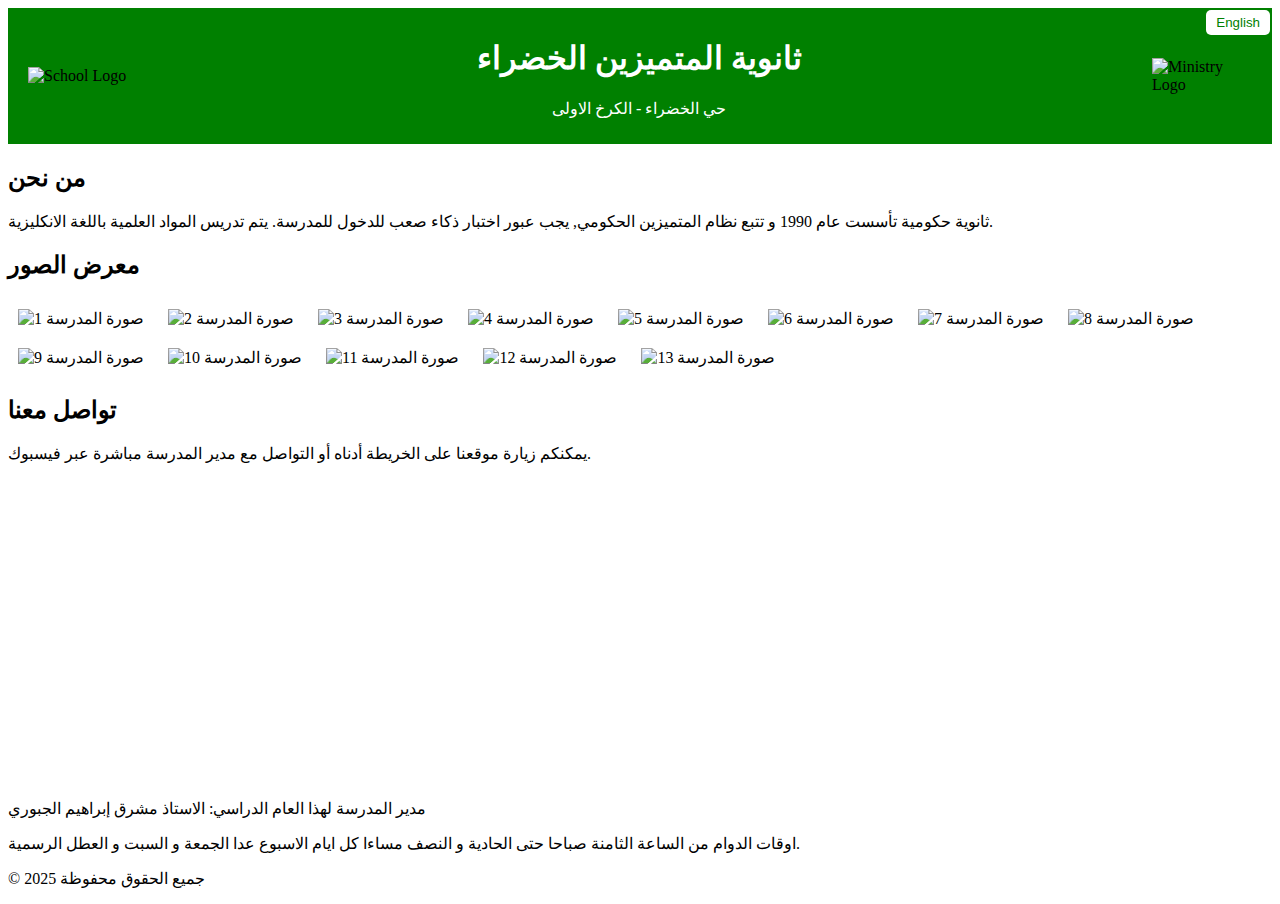
==== commit 743468ab: "Update index.html" ====
--- a/index.html
+++ b/index.html
@@ -105,7 +105,7 @@
         <section id="about">
             <h2 class="arabic">من نحن</h2>
             <h2 class="english hidden">About Us</h2>
-            <p class="about-text arabic">ثانوية حكومية تأسست عام 1990 و تتبع نظام المتميزين الحكومي, يجب عبور اختبار ذكاء للدخول للمدرسة.</p>
+            <p class="about-text arabic">ثانوية حكومية تأسست عام 1990 و تتبع نظام المتميزين الحكومي, يجب عبور اختبار ذكاء صعب للدخول للمدرسة. يتم تدريس المواد العلمية باللغة الانكليزية.</p>
             <p class="about-text english hidden">A public secondary school founded in 1990. We are part of the public program for distinguished students. A highly selective IQ test must be passed to enter the school. Scientific subjects are instructed in English.</p>
         </section>
         <section id="gallery">
